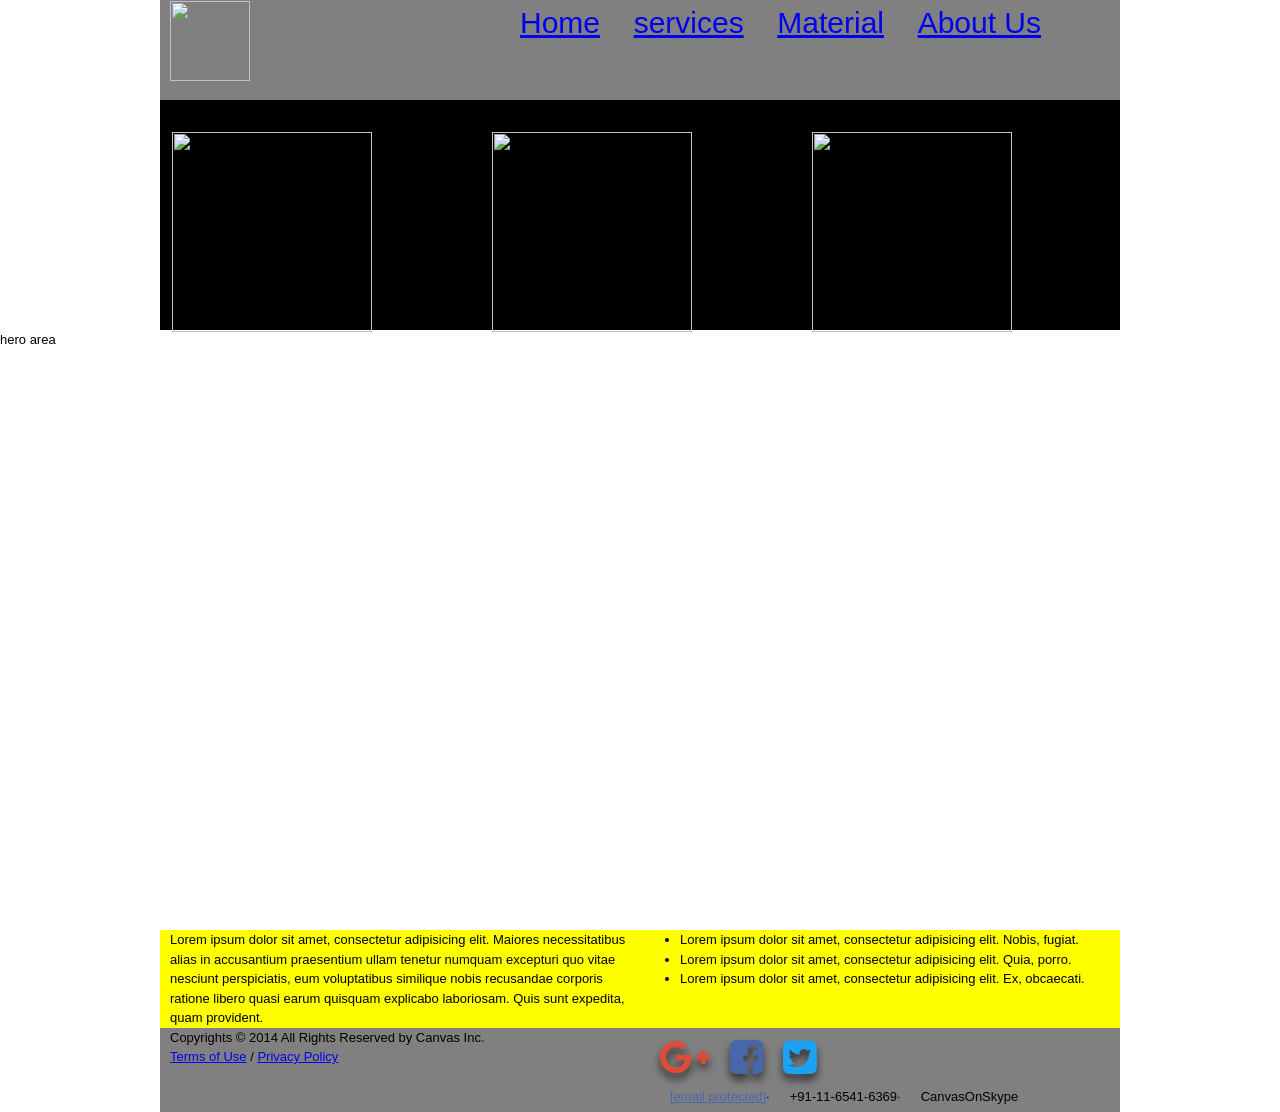
==== index.html @ 7a186628 "html assignment" ====
<!DOCTYPE html>
<html>
<head>
	<title>ass1</title>
	<meta charset="utf-8"/>
	<link rel="stylesheet" type="text/css" href="css/reset.css">
	<link rel="stylesheet" type="text/css" href="css/960_12_col.css">
	<link rel="stylesheet" type="text/css" href="css/text.css">
	<link rel="stylesheet" type="text/css" href="css/style.css">
	<link rel="stylesheet" href="https://maxcdn.bootstrapcdn.com/font-awesome/4.7.0/css/font-awesome.min.css">

	
</head>
<body>
<div class="wrap container_12">
	
		<header>
			<h1 class="grid_4"><img src="/home/cgi/Documents/logo.jpeg" width="80" height="80" alt=""></h1>
			<nav class="grid_8">
				<ul>
					<li><a href="#">Home</a></li>
					<li><a href="#">services</a></li>
					<li><a href="#">Material</a></li>
					<li><a href="#">About Us</a></li>
				</ul>
			</nav>
		</header>
	

    <div class="main1 clearfix">
    	<div class="col grid_4"><img src="/home/cgi/Documents/tech1.jpeg" width="200" height="200" alt=""></div>
    	<div class="col grid_4"><img src="/home/cgi/Documents/tech2.jpeg" width="200" height="200" alt=""></div>
        <div class="col grid_4"><img src="/home/cgi/Documents/tech3.jpeg" width="200" height="200" alt=""></div>


    </div>

    
    	<div class="hero clearfix"><p>hero area</p>
			    	
        </div>

	<div class="main3 clearfix">
	   <section class="scol grid_6">Lorem ipsum dolor sit amet, consectetur adipisicing elit. Maiores necessitatibus alias in accusantium praesentium ullam tenetur numquam excepturi quo vitae nesciunt perspiciatis, eum voluptatibus similique nobis recusandae corporis ratione libero quasi earum quisquam explicabo laboriosam. Quis sunt expedita, quam provident.</section>
    	<section class="scol grid_6">
    		<ul>
    			<li>Lorem ipsum dolor sit amet, consectetur adipisicing elit. Nobis, fugiat.</li>
    			<li>Lorem ipsum dolor sit amet, consectetur adipisicing elit. Quia, porro.</li>
    			<li>Lorem ipsum dolor sit amet, consectetur adipisicing elit. Ex, obcaecati.</li>
    		</ul>
    	</section>
    </div>
   
  
     <div class="footer-main-div clearfix">

        
  
    	    <div class="colf grid_6">
    	    	Copyrights &copy; 2014 All Rights Reserved by Canvas Inc.<br>
    	    	<a href="#">Terms of Use</a> / <a href="#">Privacy Policy</a>
    	    </div>
    	

    	    <div class="colf grid_6">
    	    	<div class="wrapper">
				   <a target="_blank" href="#"><i class="fa fa-3x fa-google-plus"></i></a>
				   <a target="_blank" href="#"><i class="fa fa-3x fa-facebook-square"></i></a>
				   <a target="_blank" href="#"><i class="fa fa-3x fa-twitter-square"></i></a>
    	         </div>

    	         <div class="wrapper"><i class="icon-envelope"></i> <a href="/cdn-cgi/l/email-protection" class="__cf_email__" data-cfemail="a6cfc8c0c9e6c5c7c8d0c7d588c5c9cb">[email&#160;protected]</a> <span class="middot">&middot;</span> <i class="icon-headphones"></i> +91-11-6541-6369 <span class="middot">&middot;</span> <i class="icon-skype2"></i> CanvasOnSkype
    	         </div>
    	    </div>
        
        </div>

  


   </div>







</div>




</body>
<!--  -->
</html>
---- css/960_12_col.css ----
/*
  960 Grid System ~ Core CSS.
  Learn more ~ http://960.gs/

  Licensed under GPL and MIT.
*/

/*
  Forces backgrounds to span full width,
  even if there is horizontal scrolling.
  Increase this if your layout is wider.

  Note: IE6 works fine without this fix.
*/

body {
  min-width: 960px;
}

/* `Container
----------------------------------------------------------------------------------------------------*/

.container_12 {
  margin-left: auto;
  margin-right: auto;
  width: 960px;
}

/* `Grid >> Global
----------------------------------------------------------------------------------------------------*/

.grid_1,
.grid_2,
.grid_3,
.grid_4,
.grid_5,
.grid_6,
.grid_7,
.grid_8,
.grid_9,
.grid_10,
.grid_11,
.grid_12 {
  display: inline;
  float: left;
  margin-left: 10px;
  margin-right: 10px;
}

.push_1, .pull_1,
.push_2, .pull_2,
.push_3, .pull_3,
.push_4, .pull_4,
.push_5, .pull_5,
.push_6, .pull_6,
.push_7, .pull_7,
.push_8, .pull_8,
.push_9, .pull_9,
.push_10, .pull_10,
.push_11, .pull_11 {
  position: relative;
}

/* `Grid >> Children (Alpha ~ First, Omega ~ Last)
----------------------------------------------------------------------------------------------------*/

.alpha {
  margin-left: 0;
}

.omega {
  margin-right: 0;
}

/* `Grid >> 12 Columns
----------------------------------------------------------------------------------------------------*/

.container_12 .grid_1 {
  width: 60px;
}

.container_12 .grid_2 {
  width: 140px;
}

.container_12 .grid_3 {
  width: 220px;
}

.container_12 .grid_4 {
  width: 300px;
}

.container_12 .grid_5 {
  width: 380px;
}

.container_12 .grid_6 {
  width: 460px;
}

.container_12 .grid_7 {
  width: 540px;
}

.container_12 .grid_8 {
  width: 620px;
}

.container_12 .grid_9 {
  width: 700px;
}

.container_12 .grid_10 {
  width: 780px;
}

.container_12 .grid_11 {
  width: 860px;
}

.container_12 .grid_12 {
  width: 940px;
}

/* `Prefix Extra Space >> 12 Columns
----------------------------------------------------------------------------------------------------*/

.container_12 .prefix_1 {
  padding-left: 80px;
}

.container_12 .prefix_2 {
  padding-left: 160px;
}

.container_12 .prefix_3 {
  padding-left: 240px;
}

.container_12 .prefix_4 {
  padding-left: 320px;
}

.container_12 .prefix_5 {
  padding-left: 400px;
}

.container_12 .prefix_6 {
  padding-left: 480px;
}

.container_12 .prefix_7 {
  padding-left: 560px;
}

.container_12 .prefix_8 {
  padding-left: 640px;
}

.container_12 .prefix_9 {
  padding-left: 720px;
}

.container_12 .prefix_10 {
  padding-left: 800px;
}

.container_12 .prefix_11 {
  padding-left: 880px;
}

/* `Suffix Extra Space >> 12 Columns
----------------------------------------------------------------------------------------------------*/

.container_12 .suffix_1 {
  padding-right: 80px;
}

.container_12 .suffix_2 {
  padding-right: 160px;
}

.container_12 .suffix_3 {
  padding-right: 240px;
}

.container_12 .suffix_4 {
  padding-right: 320px;
}

.container_12 .suffix_5 {
  padding-right: 400px;
}

.container_12 .suffix_6 {
  padding-right: 480px;
}

.container_12 .suffix_7 {
  padding-right: 560px;
}

.container_12 .suffix_8 {
  padding-right: 640px;
}

.container_12 .suffix_9 {
  padding-right: 720px;
}

.container_12 .suffix_10 {
  padding-right: 800px;
}

.container_12 .suffix_11 {
  padding-right: 880px;
}

/* `Push Space >> 12 Columns
----------------------------------------------------------------------------------------------------*/

.container_12 .push_1 {
  left: 80px;
}

.container_12 .push_2 {
  left: 160px;
}

.container_12 .push_3 {
  left: 240px;
}

.container_12 .push_4 {
  left: 320px;
}

.container_12 .push_5 {
  left: 400px;
}

.container_12 .push_6 {
  left: 480px;
}

.container_12 .push_7 {
  left: 560px;
}

.container_12 .push_8 {
  left: 640px;
}

.container_12 .push_9 {
  left: 720px;
}

.container_12 .push_10 {
  left: 800px;
}

.container_12 .push_11 {
  left: 880px;
}

/* `Pull Space >> 12 Columns
----------------------------------------------------------------------------------------------------*/

.container_12 .pull_1 {
  left: -80px;
}

.container_12 .pull_2 {
  left: -160px;
}

.container_12 .pull_3 {
  left: -240px;
}

.container_12 .pull_4 {
  left: -320px;
}

.container_12 .pull_5 {
  left: -400px;
}

.container_12 .pull_6 {
  left: -480px;
}

.container_12 .pull_7 {
  left: -560px;
}

.container_12 .pull_8 {
  left: -640px;
}

.container_12 .pull_9 {
  left: -720px;
}

.container_12 .pull_10 {
  left: -800px;
}

.container_12 .pull_11 {
  left: -880px;
}

/* `Clear Floated Elements
----------------------------------------------------------------------------------------------------*/

/* http://sonspring.com/journal/clearing-floats */

.clear {
  clear: both;
  display: block;
  overflow: hidden;
  visibility: hidden;
  width: 0;
  height: 0;
}

/* http://www.yuiblog.com/blog/2010/09/27/clearfix-reloaded-overflowhidden-demystified */

.clearfix:before,
.clearfix:after,
.container_12:before,
.container_12:after {
  content: '.';
  display: block;
  overflow: hidden;
  visibility: hidden;
  font-size: 0;
  line-height: 0;
  width: 0;
  height: 0;
}

.clearfix:after,
.container_12:after {
  clear: both;
}

/*
  The following zoom:1 rule is specifically for IE6 + IE7.
  Move to separate stylesheet if invalid CSS is a problem.
*/

.clearfix,
.container_12 {
  zoom: 1;
}
---- css/text.css ----
/*
  960 Grid System ~ Text CSS.
  Learn more ~ http://960.gs/

  Licensed under GPL and MIT.
*/

/* `Basic HTML
----------------------------------------------------------------------------------------------------*/

body {
  font: 13px/1.5 "Helvetica Neue", Arial, "Liberation Sans", FreeSans, sans-serif;
}

pre,
code {
  font-family: "DejaVu Sans Mono", Menlo, Consolas, monospace;
}

hr {
  border: 0 solid #ccc;
  border-top-width: 1px;
  clear: both;
  height: 0;
}

/* `Headings
----------------------------------------------------------------------------------------------------*/

h1 {
  font-size: 25px;
}

h2 {
  font-size: 23px;
}

h3 {
  font-size: 21px;
}

h4 {
  font-size: 19px;
}

h5 {
  font-size: 17px;
}

h6 {
  font-size: 15px;
}

/* `Spacing
----------------------------------------------------------------------------------------------------*/

ol {
  list-style: decimal;
}

ul {
  list-style: disc;
}

li {
  margin-left: 30px;
}

p,
dl,
hr,
h1,
h2,
h3,
h4,
h5,
h6,
ol,
ul,
pre,
table,
address,
fieldset,
figure {
  margin-bottom: 20px;
}
---- css/style.css ----
nav li{
    display:inline;
    text-decoration: none;
}

.footer-main-div{
    background: grey;
}




.wrapper {
  display: inline-flex;
  justify-content: center;
}
.wrapper i {
  padding: 10px;
  text-shadow: 0px 6px 8px rgba(0, 0, 0, 0.6);
  transition: all ease-in-out 150ms;
}

.wrapper a:nth-child(1) {
  color: #dd4b39;
}
.wrapper a:nth-child(2) {
  color: #4867AA;
}
.wrapper a:nth-child(3) {
  color: #1DA1F2;
}
.wrapper i:hover {
  margin-top: -3px;
  text-shadow: 0px 14px 10px rgba(0, 0, 0, 0.4);
}
 
 header{
    height: 100px;
    margin-left: none;
  background:grey;
 }

header h1{
    font-size: 50px;
}

header ul li{
    font-size: 30px;
    margin-top: 3px;

}

.main1{
    background: black;
    padding-top:30px;
    
}

div.col{
    color:white;
    
    background-image: url("");
     background-repeat: no-repeat;
     background-position: ;
     position:relative;
     right:1px;
     left:2px;
     top:2px;
     
}

.hero{
    
     height:500px;
    margin-top: 0px;
    width:100%;
    background-image: url("/home/cgi/Documents/logo.jpeg");
     background-position: center;
  background-repeat: no-repeat;
  background-size: cover;
  position: absolute;
  left: 0px;
}

.main3{
  background: yellow;
  margin-top:600px;
}
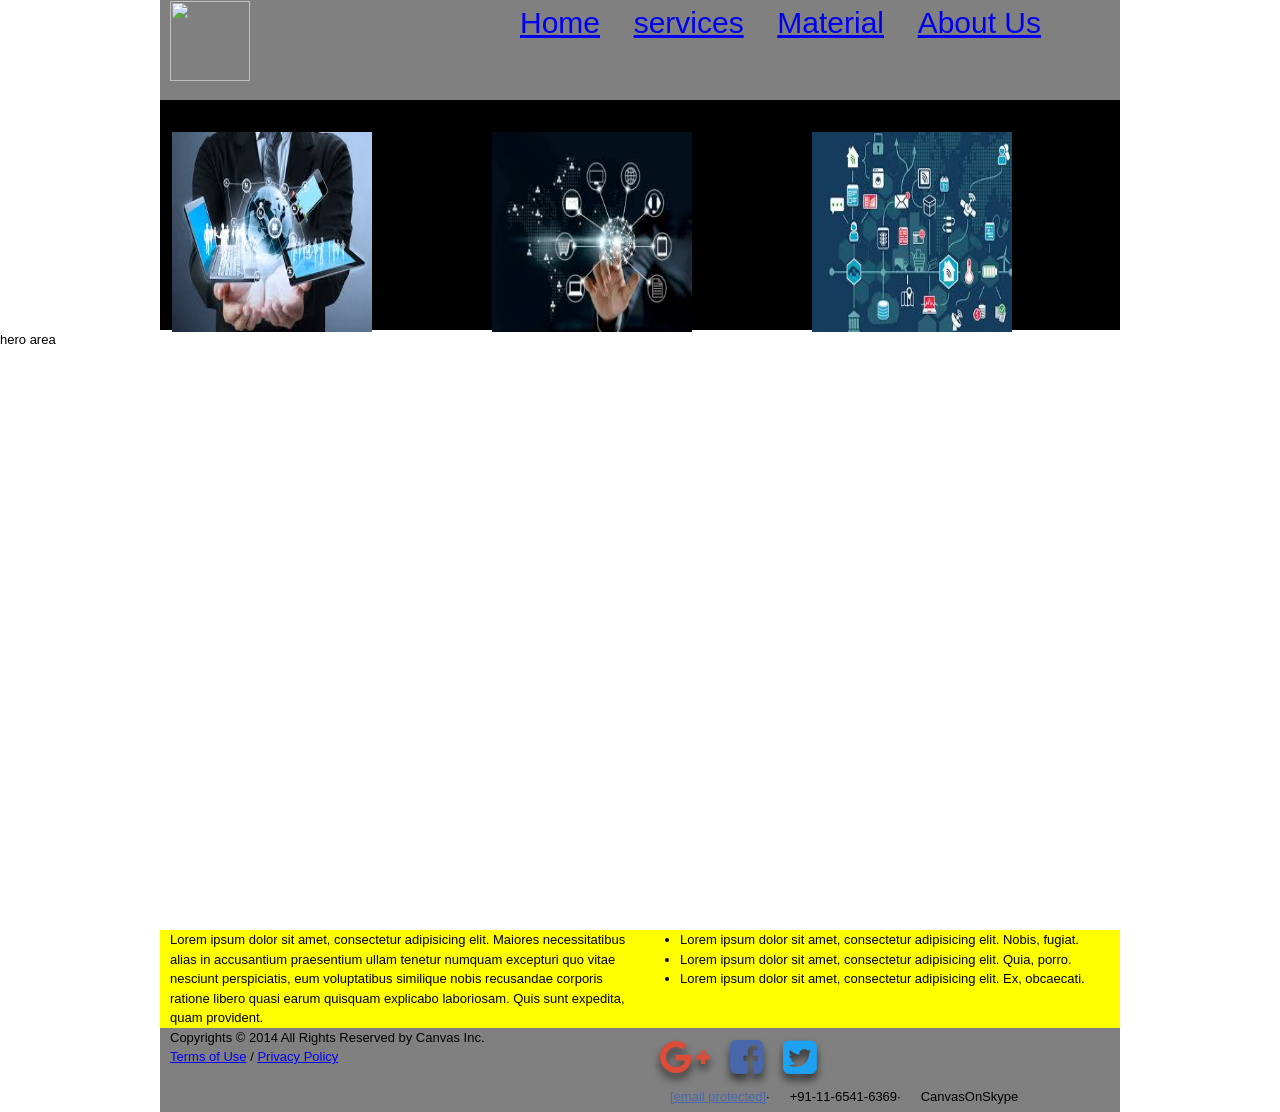
==== commit d10f6fb5: "html-assignment" ====
--- a/index.html
+++ b/index.html
@@ -28,9 +28,9 @@
 	
 
     <div class="main1 clearfix">
-    	<div class="col grid_4"><img src="/home/cgi/Documents/tech1.jpeg" width="200" height="200" alt=""></div>
-    	<div class="col grid_4"><img src="/home/cgi/Documents/tech2.jpeg" width="200" height="200" alt=""></div>
-        <div class="col grid_4"><img src="/home/cgi/Documents/tech3.jpeg" width="200" height="200" alt=""></div>
+    	<div class="col grid_4"><img src="img/tech1.jpeg" width="200" height="200" alt=""></div>
+    	<div class="col grid_4"><img src="img/tech2.jpeg" width="200" height="200" alt=""></div>
+        <div class="col grid_4"><img src="img/tech3.jpeg" width="200" height="200" alt=""></div>
 
 
     </div>
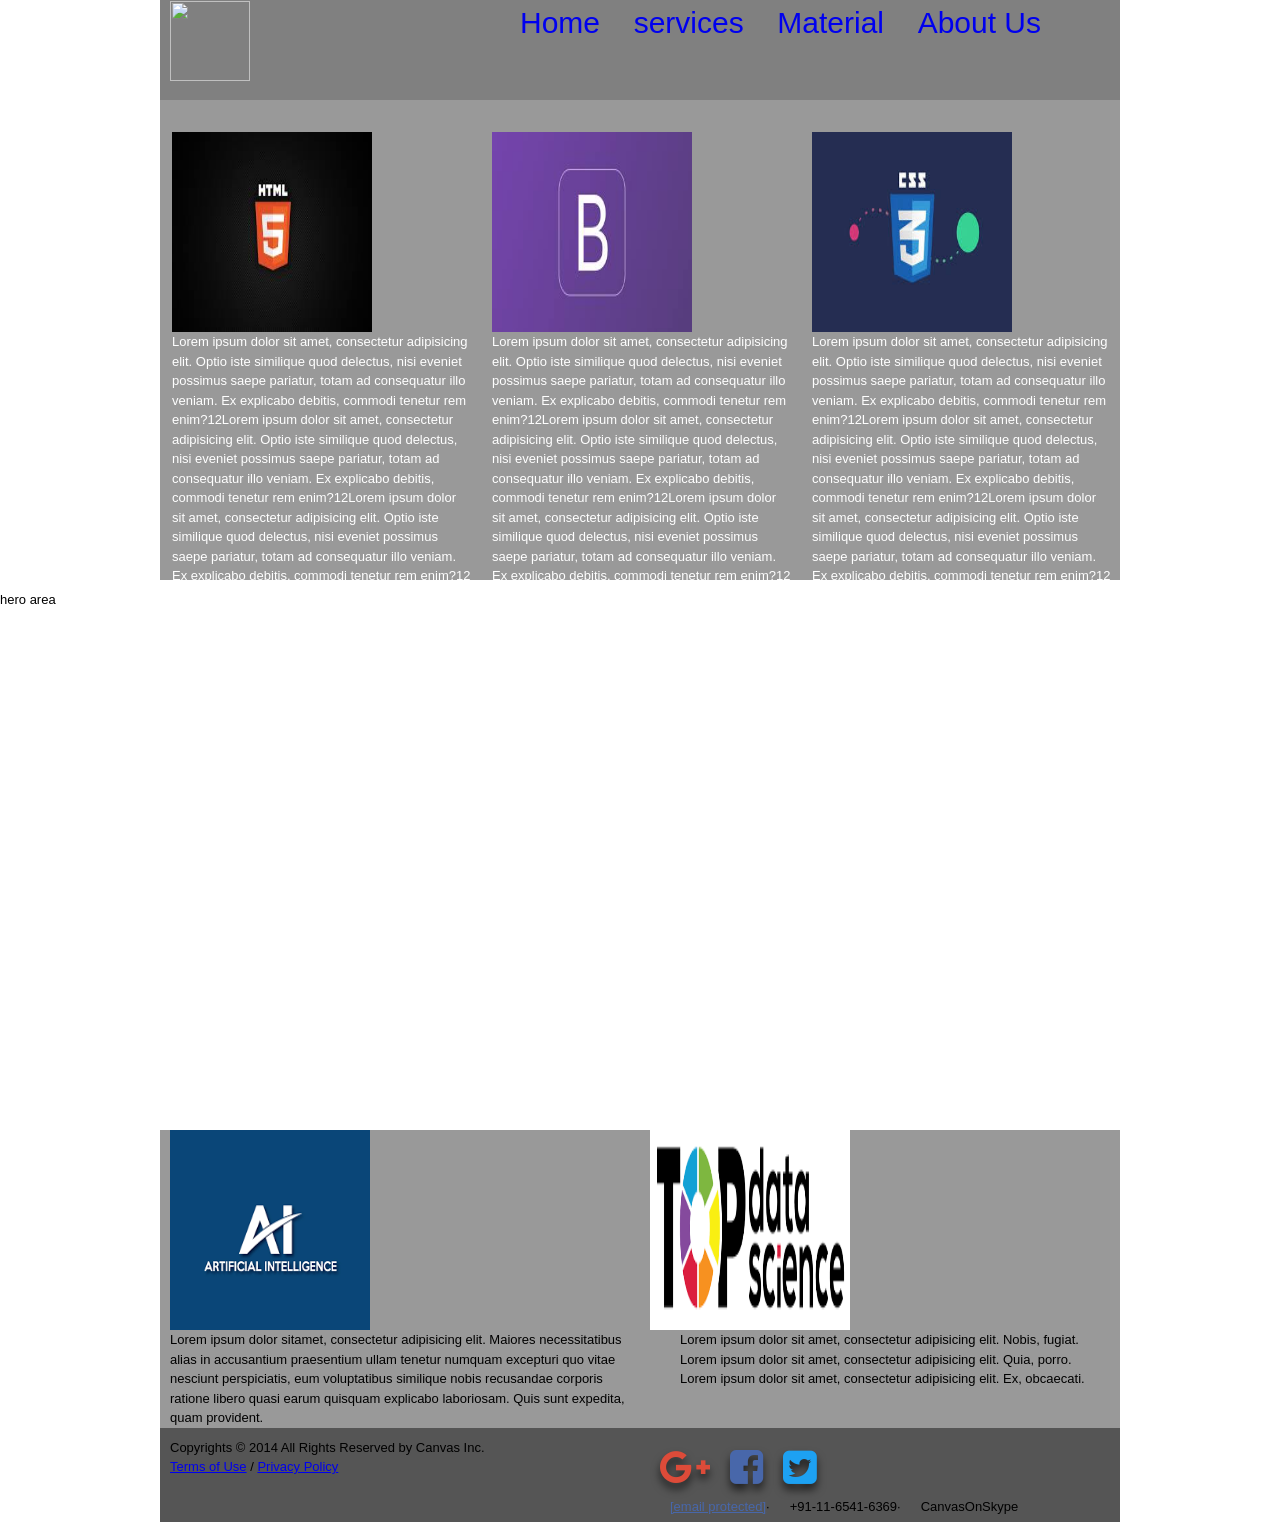
==== commit d5ee80fa: "changed too index" ====
--- a/index.html
+++ b/index.html
@@ -6,90 +6,119 @@
 	<link rel="stylesheet" type="text/css" href="css/reset.css">
 	<link rel="stylesheet" type="text/css" href="css/960_12_col.css">
 	<link rel="stylesheet" type="text/css" href="css/text.css">
-	<link rel="stylesheet" type="text/css" href="css/style.css">
+	<link rel="stylesheet" type="text/css" href="css/styleo.css">
 	<link rel="stylesheet" href="https://maxcdn.bootstrapcdn.com/font-awesome/4.7.0/css/font-awesome.min.css">
 
 	
 </head>
 <body>
-<div class="wrap container_12">
-	
-		<header>
-			<h1 class="grid_4"><img src="/home/cgi/Documents/logo.jpeg" width="80" height="80" alt=""></h1>
-			<nav class="grid_8">
-				<ul>
-					<li><a href="#">Home</a></li>
-					<li><a href="#">services</a></li>
-					<li><a href="#">Material</a></li>
-					<li><a href="#">About Us</a></li>
-				</ul>
-			</nav>
-		</header>
-	
+ <!--main container for web used for 960-grid-->   
+ <div class="wrap container_12">
+                <!--head section-->
+                    <div class="container_head">
+                            <header>
+                                    <h1 class="grid_4"><img src="/home/cgi/Desktop/assignment1/img/logo.jpeg" width="80" height="80" alt="">
+                                    </h1>
+                                    <nav class="grid_8">
+                                        <ul>
+                                            <li><a href="#">Home</a></li>
+                                            <li><a href="#">services</a></li>
+                                            <li><a href="#">Material</a></li>
+                                            <li><a href="#">About Us</a></li>
+                                        </ul>
+                                    </nav>
+                                </header>
+                    </div> 
+                        
+                <!--3 column section using grid-->
+                    <div class="container_col3">
+                            <div class="main1 clearfix">
+                                        <div class="col grid_4"><img src="img/htm.jpeg" width="200" height="200" alt="">
+                                            <p>Lorem ipsum dolor sit amet, consectetur adipisicing elit. Optio iste similique quod 
+                                                delectus, nisi eveniet possimus saepe pariatur, totam ad consequatur illo veniam. Ex explicabo 
+                                                debitis, commodi tenetur rem enim?12Lorem ipsum dolor sit amet, consectetur adipisicing elit. Optio iste similique quod 
+                                                delectus, nisi eveniet possimus saepe pariatur, totam ad consequatur illo veniam. Ex explicabo 
+                                                debitis, commodi tenetur rem enim?12Lorem ipsum dolor sit amet, consectetur adipisicing elit. Optio iste similique quod 
+                                                delectus, nisi eveniet possimus saepe pariatur, totam ad consequatur illo veniam. Ex explicabo 
+                                                debitis, commodi tenetur rem enim?12</p>
+                                        </div>
 
-    <div class="main1 clearfix">
-    	<div class="col grid_4"><img src="img/tech1.jpeg" width="200" height="200" alt=""></div>
-    	<div class="col grid_4"><img src="img/tech2.jpeg" width="200" height="200" alt=""></div>
-        <div class="col grid_4"><img src="img/tech3.jpeg" width="200" height="200" alt=""></div>
+                                        <div class="col grid_4"><img src="img/boots.jpeg" width="200" height="200" alt="">
+                                            <p>Lorem ipsum dolor sit amet, consectetur adipisicing elit. Optio iste similique quod 
+                                                    delectus, nisi eveniet possimus saepe pariatur, totam ad consequatur illo veniam. Ex explicabo 
+                                                    debitis, commodi tenetur rem enim?12Lorem ipsum dolor sit amet, consectetur adipisicing elit. Optio iste similique quod 
+                                                    delectus, nisi eveniet possimus saepe pariatur, totam ad consequatur illo veniam. Ex explicabo 
+                                                    debitis, commodi tenetur rem enim?12Lorem ipsum dolor sit amet, consectetur adipisicing elit. Optio iste similique quod 
+                                                    delectus, nisi eveniet possimus saepe pariatur, totam ad consequatur illo veniam. Ex explicabo 
+                                                    debitis, commodi tenetur rem enim?12</p>
+                                        </div>
 
+                                        <div class="col grid_4"><img src="img/csss.jpeg" width="200" height="200" alt="">
+                                            <p>Lorem ipsum dolor sit amet, consectetur adipisicing elit. Optio iste similique quod 
+                                                    delectus, nisi eveniet possimus saepe pariatur, totam ad consequatur illo veniam. Ex explicabo 
+                                                    debitis, commodi tenetur rem enim?12Lorem ipsum dolor sit amet, consectetur adipisicing elit. Optio iste similique quod 
+                                                    delectus, nisi eveniet possimus saepe pariatur, totam ad consequatur illo veniam. Ex explicabo 
+                                                    debitis, commodi tenetur rem enim?12Lorem ipsum dolor sit amet, consectetur adipisicing elit. Optio iste similique quod 
+                                                    delectus, nisi eveniet possimus saepe pariatur, totam ad consequatur illo veniam. Ex explicabo 
+                                                    debitis, commodi tenetur rem enim?12</p>
+                                        </div>
+                            </div>
+                    </div>
+                        
+                <!--hero section-->
+                    <div class="container_hero"> 
+                        <div class="hero">
+                            <p>hero area</p>              
+                        </div>
+                    </div>
 
-    </div>
+                <!--2 section container-->
+                    <div class="container_col2">
+                        <div class="main3 clearfix">
+                            
+                                    <section class="scol grid_6">
+                                        <img src="img/ai.png" width="200" height="200" alt=""><br>
+                                        Lorem ipsum dolor sitamet, consectetur adipisicing elit. Maiores necessitatibus alias in accusantium praesentium ullam tenetur
+                                        numquam excepturi quo vitae nesciunt perspiciatis, eum voluptatibus similique nobis recusandae
+                                        corporis ratione libero quasi earum quisquam explicabo laboriosam. Quis sunt expedita, quam provident.
+                                    </section>
+                                    <section class="scol grid_6"><img src="img/ds.png" width="200" height="200" alt="">
+                                            <ul>
+                                                <li>Lorem ipsum dolor sit amet, consectetur adipisicing elit. Nobis, fugiat.</li>
+                                                <li>Lorem ipsum dolor sit amet, consectetur adipisicing elit. Quia, porro.</li>
+                                                <li>Lorem ipsum dolor sit amet, consectetur adipisicing elit. Ex, obcaecati.</li>
+                                            </ul>
+                                    </section>
 
-    
-    	<div class="hero clearfix"><p>hero area</p>
-			    	
-        </div>
+                         </div>
+                    </div>
 
-	<div class="main3 clearfix">
-	   <section class="scol grid_6">Lorem ipsum dolor sit amet, consectetur adipisicing elit. Maiores necessitatibus alias in accusantium praesentium ullam tenetur numquam excepturi quo vitae nesciunt perspiciatis, eum voluptatibus similique nobis recusandae corporis ratione libero quasi earum quisquam explicabo laboriosam. Quis sunt expedita, quam provident.</section>
-    	<section class="scol grid_6">
-    		<ul>
-    			<li>Lorem ipsum dolor sit amet, consectetur adipisicing elit. Nobis, fugiat.</li>
-    			<li>Lorem ipsum dolor sit amet, consectetur adipisicing elit. Quia, porro.</li>
-    			<li>Lorem ipsum dolor sit amet, consectetur adipisicing elit. Ex, obcaecati.</li>
-    		</ul>
-    	</section>
-    </div>
-   
-  
-     <div class="footer-main-div clearfix">
+                <!--footer section-->
+                    <div class="container_footer">
+                            <div class="footer-main-div clearfix">
 
-        
-  
-    	    <div class="colf grid_6">
-    	    	Copyrights &copy; 2014 All Rights Reserved by Canvas Inc.<br>
-    	    	<a href="#">Terms of Use</a> / <a href="#">Privacy Policy</a>
-    	    </div>
-    	
+                                    <div class="colf grid_6">
+                                            <div id="cc">Copyrights &copy; 2014 All Rights Reserved by Canvas Inc.<br>
+                                            <a href="#">Terms of Use</a> / <a href="#">Privacy Policy</a>
+                                            </div>
+                                    </div>
+                                
+                                    <div class="colf grid_6">
+                                            <div class="wrapper">
+                                            <a target="_blank" href="#"><i class="fa fa-3x fa-google-plus"></i></a>
+                                            <a target="_blank" href="#"><i class="fa fa-3x fa-facebook-square"></i></a>
+                                            <a target="_blank" href="#"><i class="fa fa-3x fa-twitter-square"></i></a>
+                                            </div>
+            
+                                            <div class="wrapper"><i class="icon-envelope"></i> 
+                                                <a href="/cdn-cgi/l/email-protection" class="__cf_email__" data-cfemail="a6cfc8c0c9e6c5c7c8d0c7d588c5c9cb">[email&#160;protected]</a> <span class="middot">&middot;</span> <i class="icon-headphones"></i> +91-11-6541-6369 <span class="middot">&middot;</span> <i class="icon-skype2"></i> CanvasOnSkype
+                                            </div>
+                                    </div>
+                                
+                            </div>
+                    </div>
 
-    	    <div class="colf grid_6">
-    	    	<div class="wrapper">
-				   <a target="_blank" href="#"><i class="fa fa-3x fa-google-plus"></i></a>
-				   <a target="_blank" href="#"><i class="fa fa-3x fa-facebook-square"></i></a>
-				   <a target="_blank" href="#"><i class="fa fa-3x fa-twitter-square"></i></a>
-    	         </div>
-
-    	         <div class="wrapper"><i class="icon-envelope"></i> <a href="/cdn-cgi/l/email-protection" class="__cf_email__" data-cfemail="a6cfc8c0c9e6c5c7c8d0c7d588c5c9cb">[email&#160;protected]</a> <span class="middot">&middot;</span> <i class="icon-headphones"></i> +91-11-6541-6369 <span class="middot">&middot;</span> <i class="icon-skype2"></i> CanvasOnSkype
-    	         </div>
-    	    </div>
-        
-        </div>
-
-  
-
-
-   </div>
-
-
-
-
-
-
-
-</div>
-
-
-
+ </div>
 
 </body>
 <!--  -->
--- a/css/styleo.css
+++ b/css/styleo.css
@@ -0,0 +1,106 @@
+nav ul  li a{
+    display:inline;
+    text-decoration: none;
+    list-style: none;
+}
+
+nav ul  li {
+  display:inline;
+ 
+}
+
+
+.footer-main-div{
+    background:#555;
+}
+
+
+
+
+.wrapper {
+  display: inline-flex;
+  justify-content: center;
+}
+.wrapper i {
+  padding: 10px;
+  text-shadow: 0px 6px 8px rgba(0, 0, 0, 0.6);
+  transition: all ease-in-out 150ms;
+}
+
+.wrapper a:nth-child(1) {
+  color: #dd4b39;
+}
+.wrapper a:nth-child(2) {
+  color: #4867AA;
+}
+.wrapper a:nth-child(3) {
+  color: #1DA1F2;
+}
+.wrapper i:hover {
+  margin-top: -3px;
+  text-shadow: 0px 14px 10px rgba(0, 0, 0, 0.4);
+}
+ 
+ header{
+    height: 100px;
+    margin-left: none;
+  background:grey;
+ }
+
+header h1{
+    font-size: 50px;
+}
+
+header ul li{
+    font-size: 30px;
+    margin-top: 3px;
+
+}
+
+.main1{
+    background:#999;
+    padding-top:30px;
+    height:450px;
+    
+}
+
+div.col{
+    color:white;
+    
+    background-image: url("");
+     background-repeat: no-repeat;
+     background-position: ;
+     position:relative;
+     right:1px;
+     left:2px;
+     top:2px;
+     width:400px;
+     
+}
+
+.hero{
+    
+     height:500px;
+    margin-top: 10px;
+    width:100%;
+    background-image: url("/home/cgi/Documents/logo.jpeg");
+     background-position: center;
+  background-repeat: no-repeat;
+  background-size: cover;
+  position: absolute;
+  left: 0px;
+  overflow:hidden;
+}
+
+.main3{
+  background:#999;
+  margin-top:550px;
+}
+
+section ul li{
+    list-style: none;
+}
+
+div.colf{
+    margin-top:10px;
+}
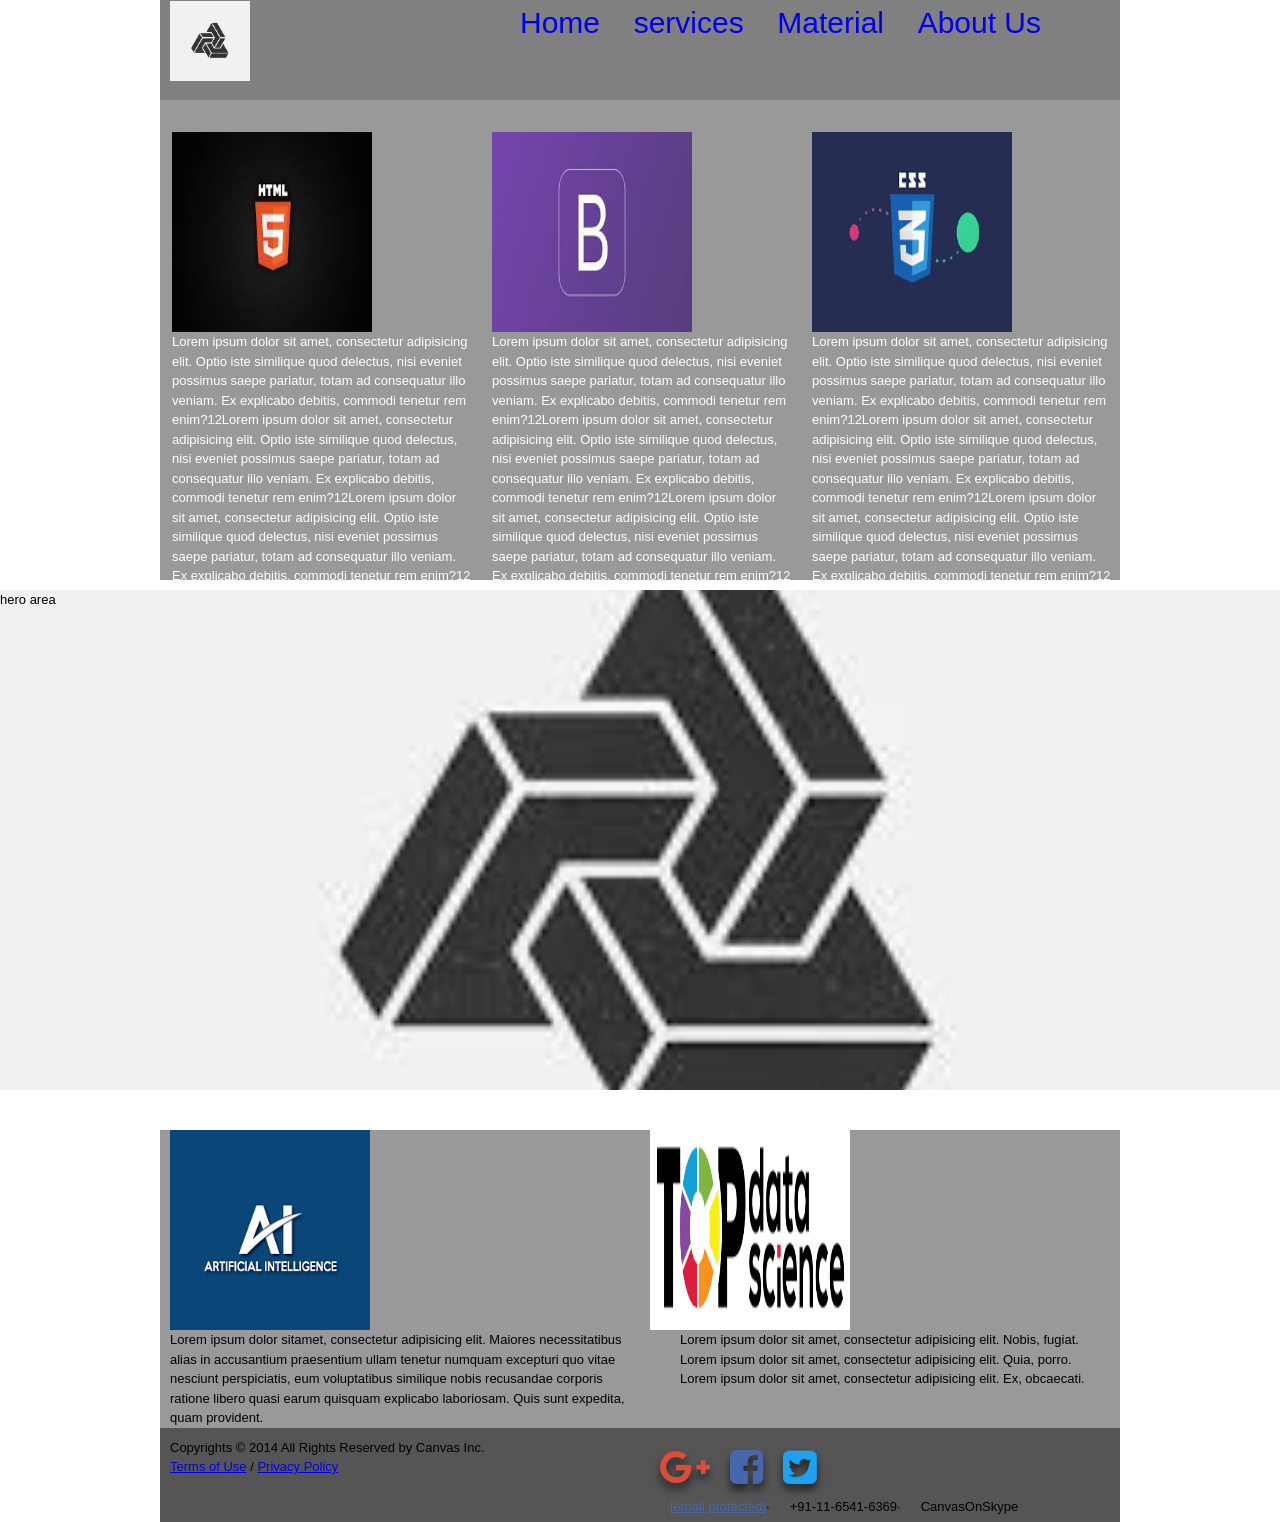
==== commit eb152a97: "change in logo2" ====
--- a/index.html
+++ b/index.html
@@ -17,7 +17,7 @@
                 <!--head section-->
                     <div class="container_head">
                             <header>
-                                    <h1 class="grid_4"><img src="/home/cgi/Desktop/assignment1/img/logo.jpeg" width="80" height="80" alt="">
+                                    <h1 class="grid_4"><img src="img/logo.jpeg" width="80" height="80" alt="">
                                     </h1>
                                     <nav class="grid_8">
                                         <ul>
--- a/css/styleo.css
+++ b/css/styleo.css
@@ -83,7 +83,7 @@
      height:500px;
     margin-top: 10px;
     width:100%;
-    background-image: url("/home/cgi/Documents/logo.jpeg");
+    background-image: url("/img/logo.jpeg");
      background-position: center;
   background-repeat: no-repeat;
   background-size: cover;
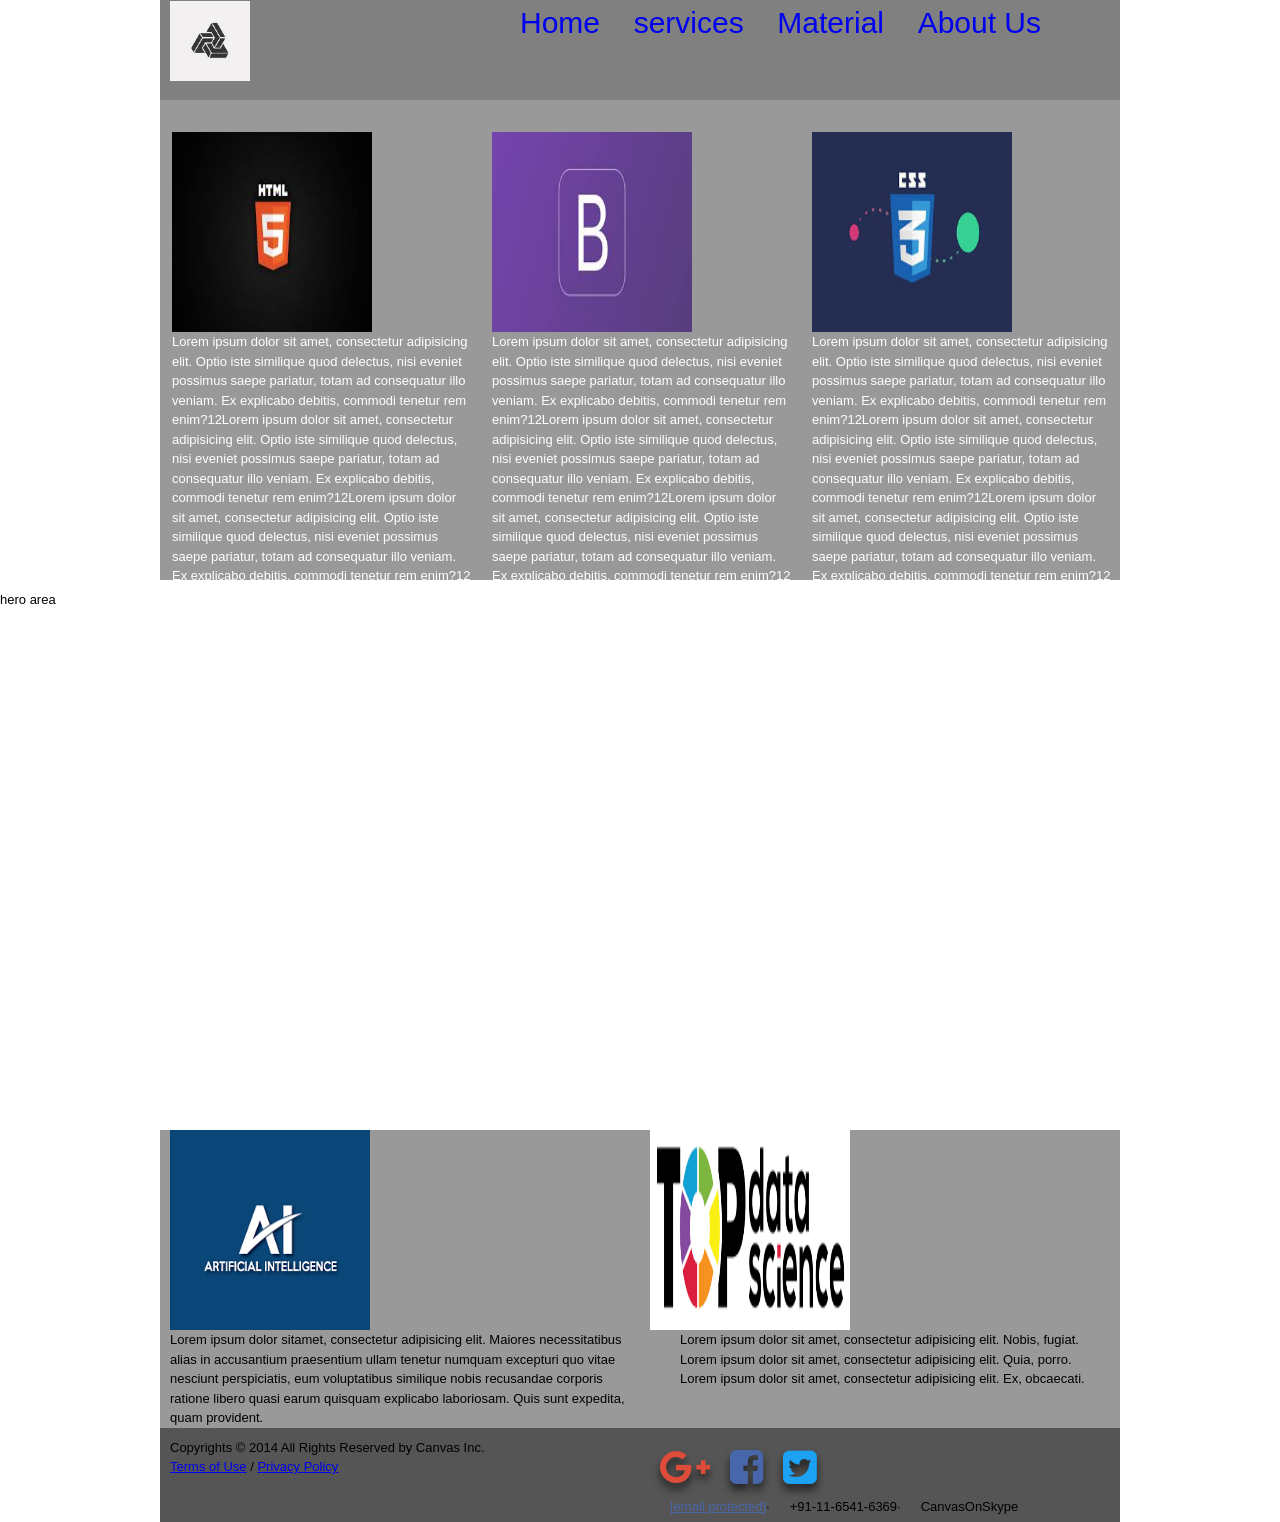
==== commit 07e9b472: "change in logo2" ====
--- a/index.html
+++ b/index.html
@@ -15,7 +15,7 @@
  <!--main container for web used for 960-grid-->   
  <div class="wrap container_12">
                 <!--head section-->
-                    <div class="container_head">
+                    
                             <header>
                                     <h1 class="grid_4"><img src="img/logo.jpeg" width="80" height="80" alt="">
                                     </h1>
@@ -27,11 +27,11 @@
                                             <li><a href="#">About Us</a></li>
                                         </ul>
                                     </nav>
-                                </header>
-                    </div> 
+                            </header>
+                    
                         
                 <!--3 column section using grid-->
-                    <div class="container_col3">
+                   
                             <div class="main1 clearfix">
                                         <div class="col grid_4"><img src="img/htm.jpeg" width="200" height="200" alt="">
                                             <p>Lorem ipsum dolor sit amet, consectetur adipisicing elit. Optio iste similique quod 
@@ -63,17 +63,17 @@
                                                     debitis, commodi tenetur rem enim?12</p>
                                         </div>
                             </div>
-                    </div>
+                    
                         
                 <!--hero section-->
-                    <div class="container_hero"> 
+                    
                         <div class="hero">
                             <p>hero area</p>              
                         </div>
-                    </div>
+                   
 
                 <!--2 section container-->
-                    <div class="container_col2">
+                    
                         <div class="main3 clearfix">
                             
                                     <section class="scol grid_6">
@@ -91,10 +91,10 @@
                                     </section>
 
                          </div>
-                    </div>
+                  
 
                 <!--footer section-->
-                    <div class="container_footer">
+                 
                             <div class="footer-main-div clearfix">
 
                                     <div class="colf grid_6">
@@ -116,9 +116,9 @@
                                     </div>
                                 
                             </div>
-                    </div>
+    </div>
 
- </div>
+ 
 
 </body>
 <!--  -->
--- a/css/styleo.css
+++ b/css/styleo.css
@@ -83,7 +83,7 @@
      height:500px;
     margin-top: 10px;
     width:100%;
-    background-image: url("/img/logo.jpeg");
+    background-image: url("img/logo.jpeg");
      background-position: center;
   background-repeat: no-repeat;
   background-size: cover;
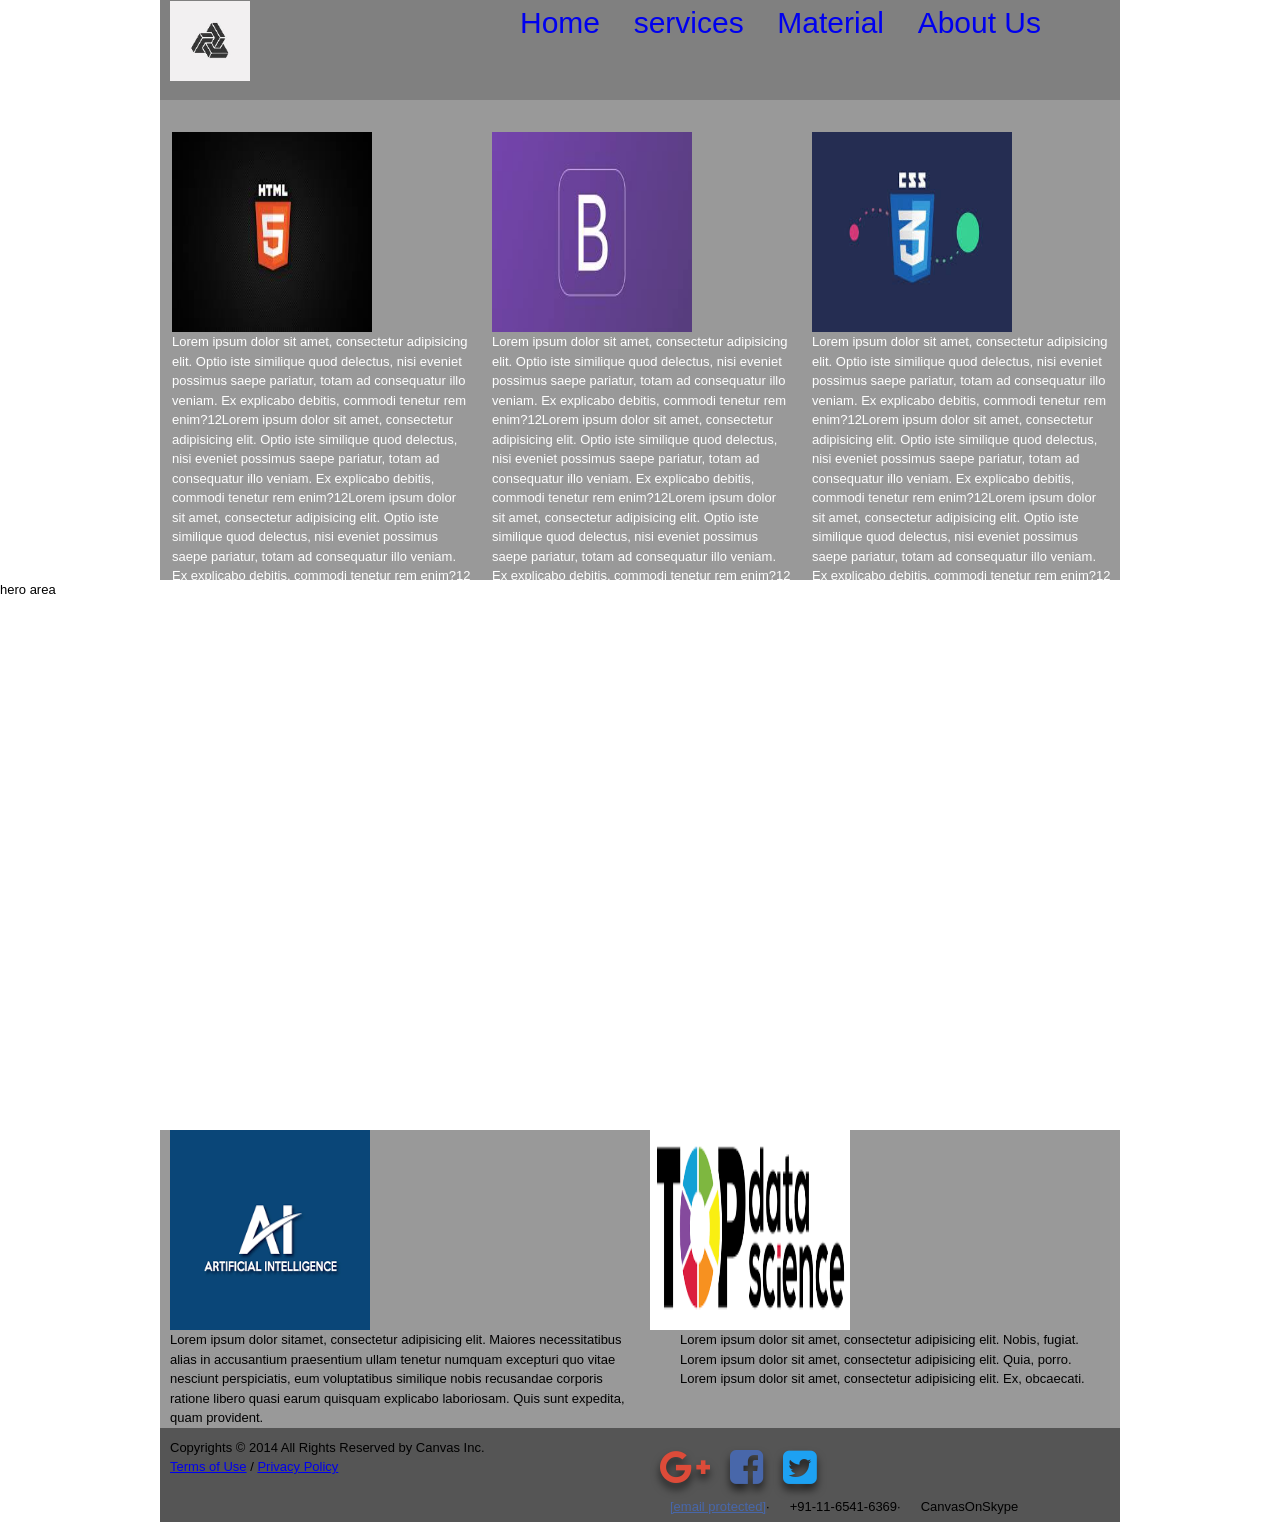
==== commit e67be083: "change in logo2" ====
--- a/index.html
+++ b/index.html
@@ -67,7 +67,17 @@
                         
                 <!--hero section-->
                     
-                        <div class="hero">
+                        
+                            	<div class="hero" style="
+						height:500px;
+					margin-top: 0px;
+					width:100%;
+					background-image: url('images/logo.jpeg');>
+					 background-position: center;
+				  background-repeat: no-repeat;
+				  background-size: cover;
+				  position: absolute;
+				  left: 0px;">
                             <p>hero area</p>              
                         </div>
                    
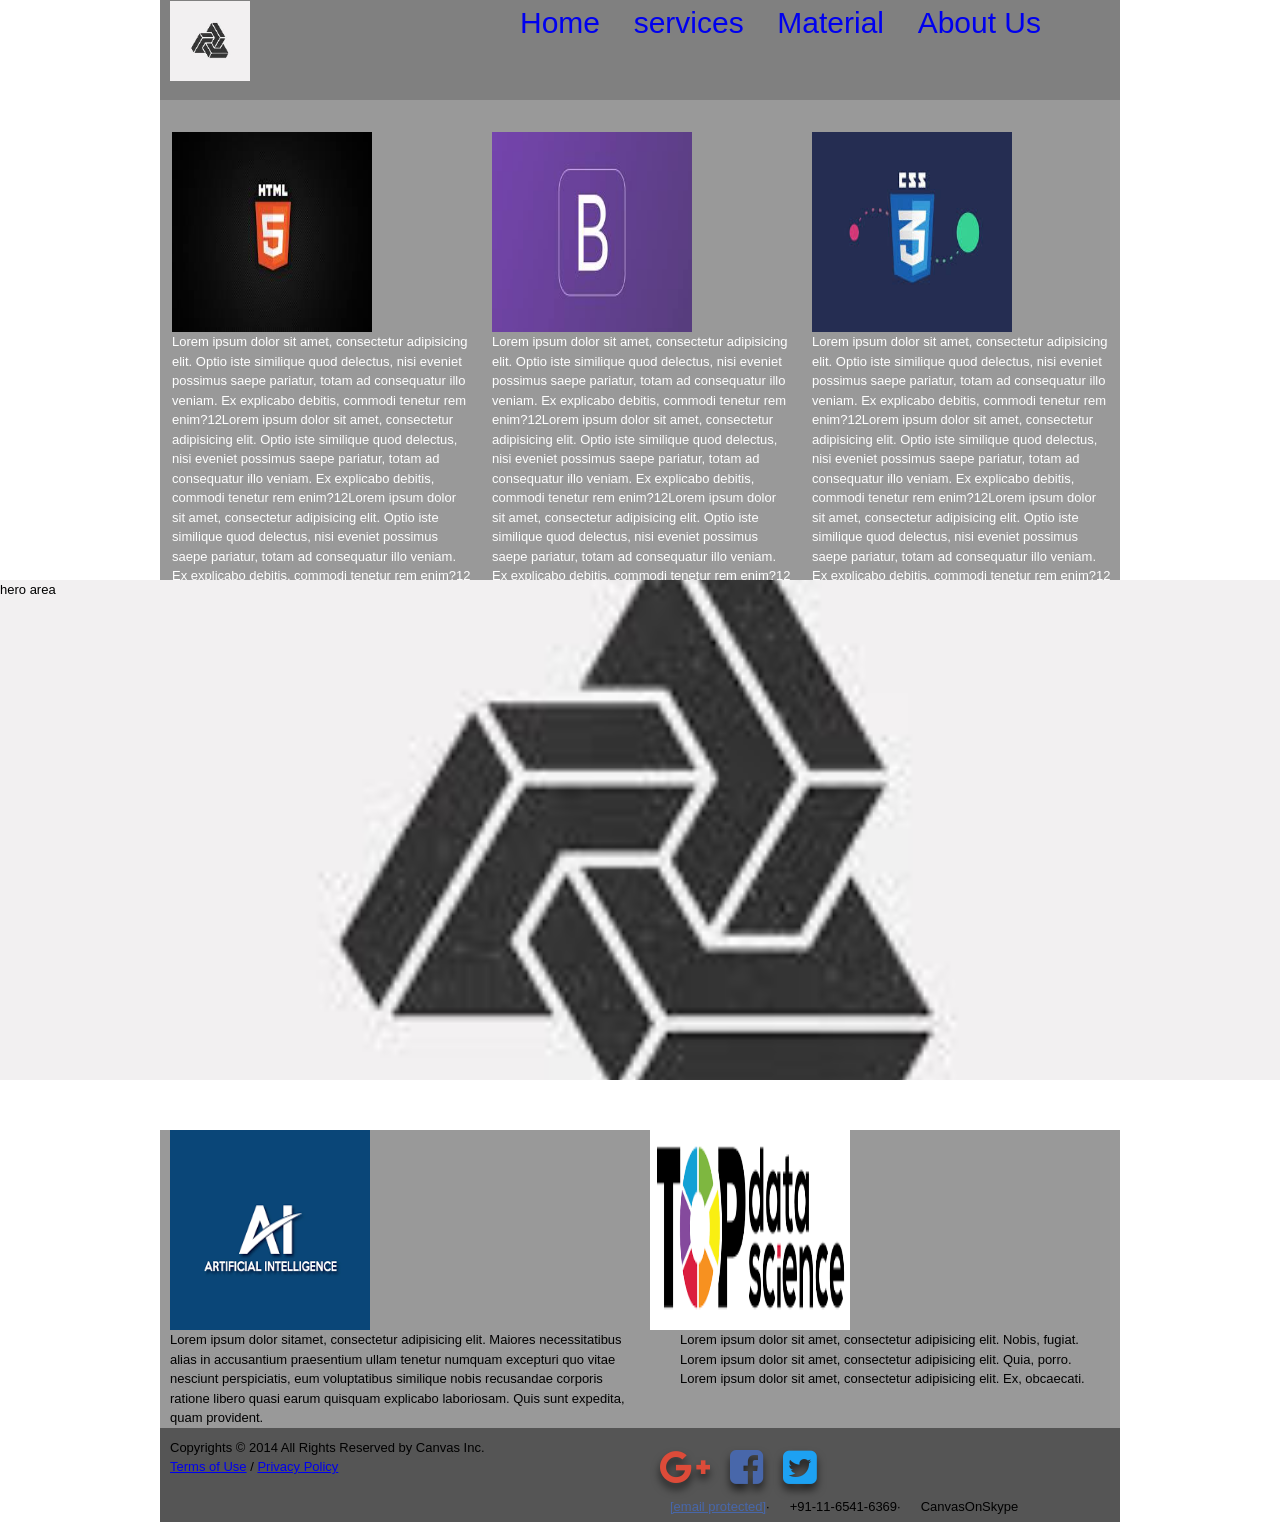
==== commit 06234fbd: "change in logo2" ====
--- a/index.html
+++ b/index.html
@@ -72,7 +72,7 @@
 						height:500px;
 					margin-top: 0px;
 					width:100%;
-					background-image: url('images/logo.jpeg');>
+					background-image: url('img/logo.jpeg');>
 					 background-position: center;
 				  background-repeat: no-repeat;
 				  background-size: cover;
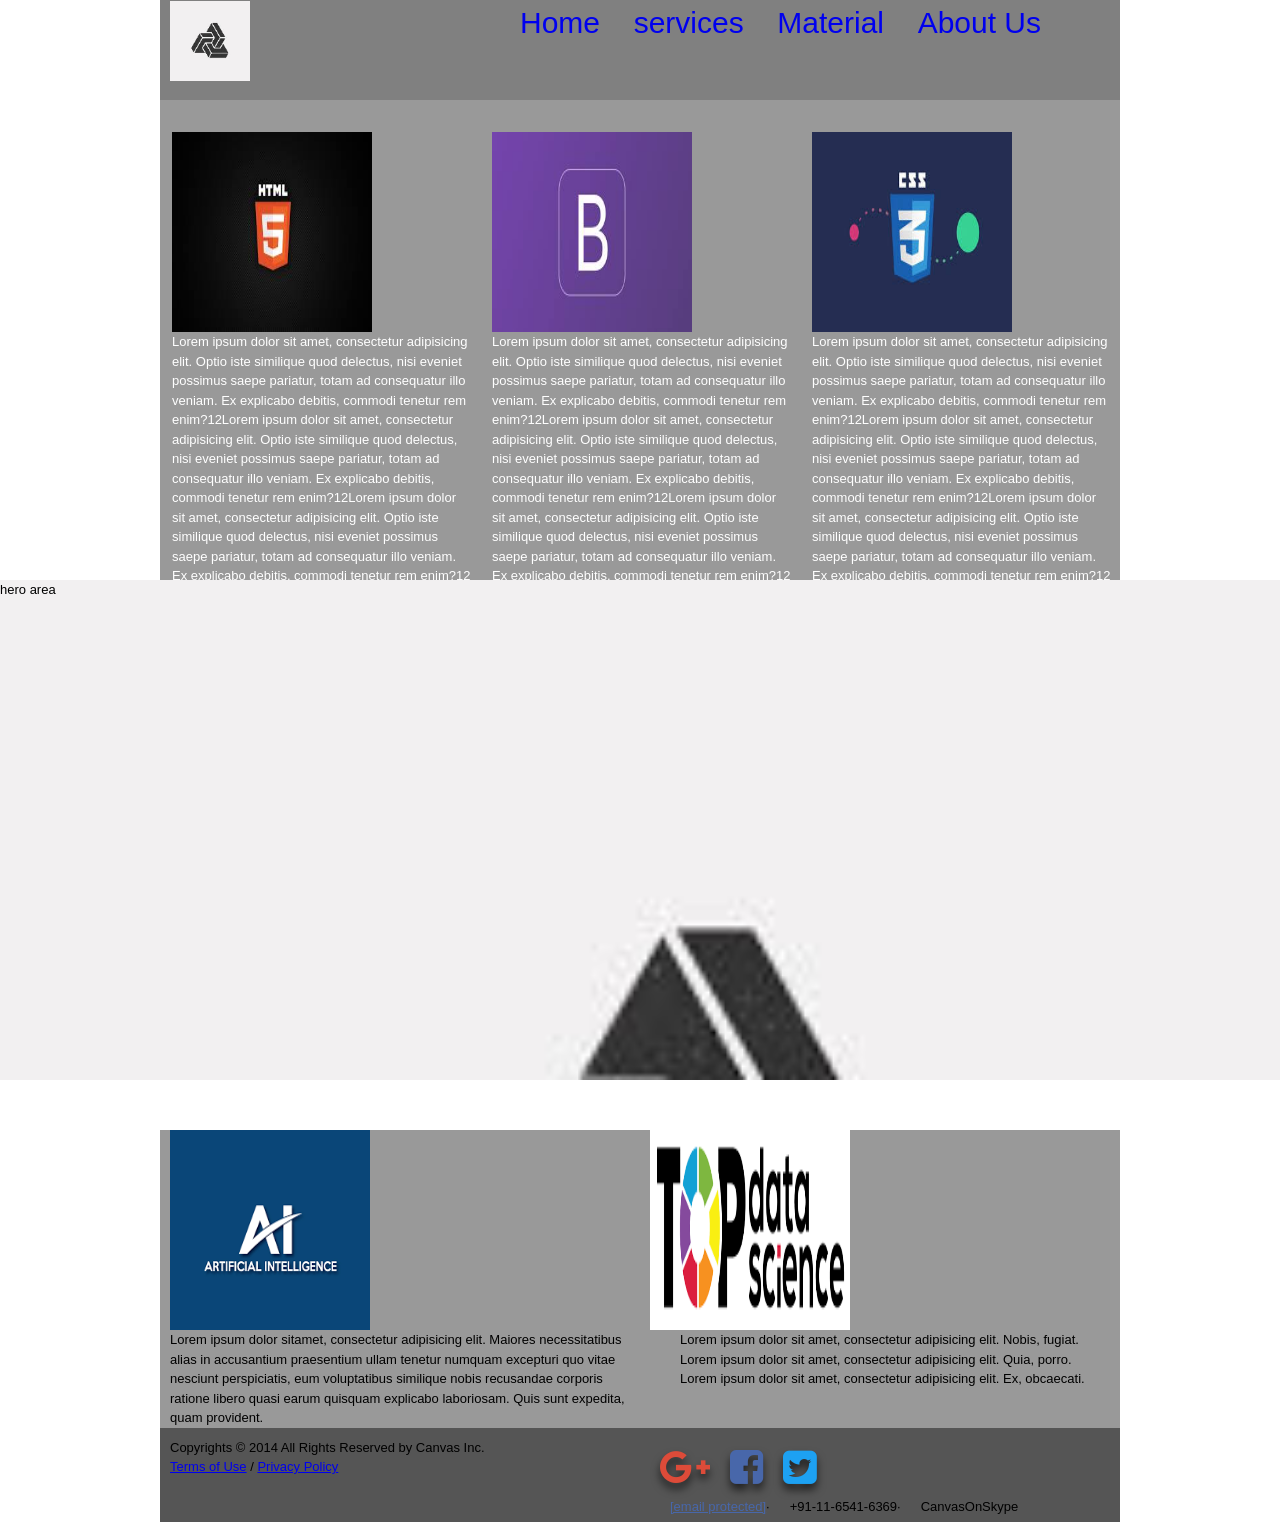
==== commit f88314fb: "change in logo2" ====
--- a/index.html
+++ b/index.html
@@ -68,7 +68,7 @@
                 <!--hero section-->
                     
                         
-                            	<div class="hero" style="
+                            	<div style="
 						height:500px;
 					margin-top: 0px;
 					width:100%;
